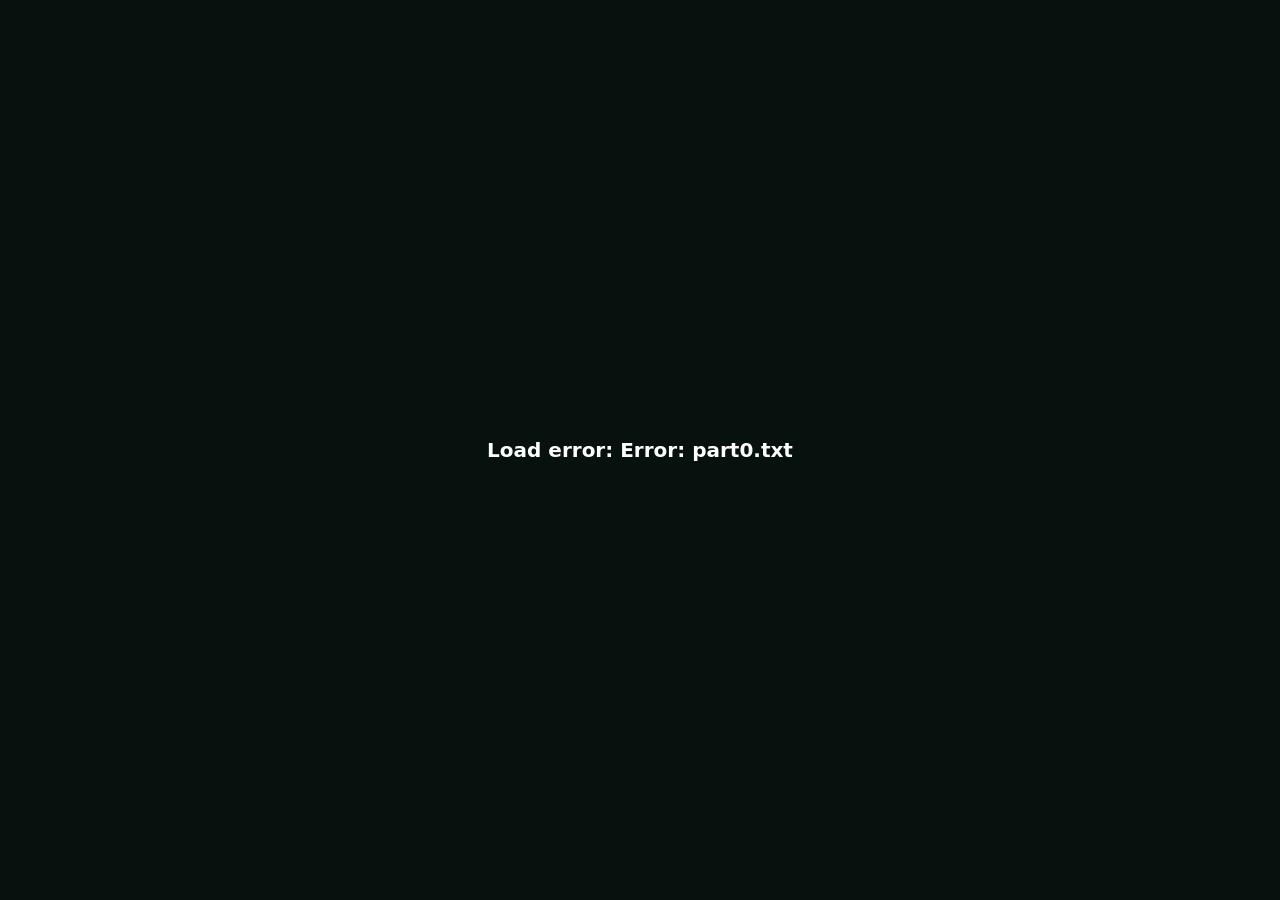
==== rally3d10/index.html @ ef85b9af "Add Rally 3D 10-track game loader" ====
<!doctype html><html><head><meta charset="utf-8"><meta name="viewport" content="width=device-width,initial-scale=1,maximum-scale=1,user-scalable=no"><title>Rally 3D</title><style>html,body{margin:0;background:#07110d;color:white;font-family:system-ui;height:100%}body{display:grid;place-items:center}.m{font-size:20px;font-weight:800}</style></head><body><div class="m">Loading Rally 3D…</div><script>(async()=>{try{const files=['part0.txt','part1.txt','part2.txt','part3.txt','part4.txt'];const a=await Promise.all(files.map(x=>fetch(x,{cache:'no-store'}).then(r=>{if(!r.ok)throw new Error(x);return r.text()})));const b=atob(a.join(''));const u=Uint8Array.from(b,c=>c.charCodeAt(0));const html=new TextDecoder().decode(u);document.open();document.write(html);document.close()}catch(e){document.body.innerHTML='<div class="m">Load error: '+e+'</div>'}})();</script></body></html>
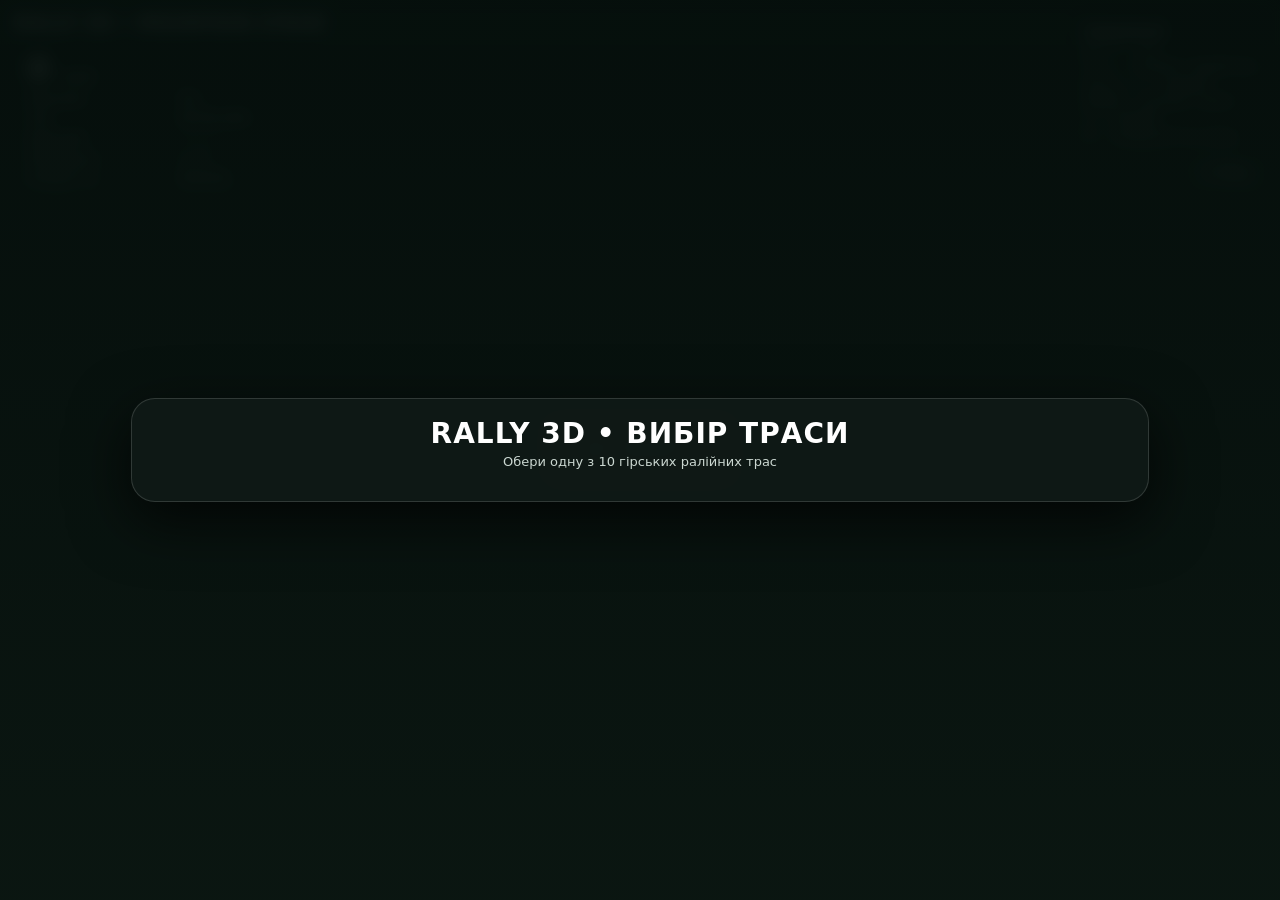
==== commit 4000c629: "Fix Rally 3D loader so module game starts reliably" ====
--- a/rally3d10/index.html
+++ b/rally3d10/index.html
@@ -1 +1 @@
-<!doctype html><html><head><meta charset="utf-8"><meta name="viewport" content="width=device-width,initial-scale=1,maximum-scale=1,user-scalable=no"><title>Rally 3D</title><style>html,body{margin:0;background:#07110d;color:white;font-family:system-ui;height:100%}body{display:grid;place-items:center}.m{font-size:20px;font-weight:800}</style></head><body><div class="m">Loading Rally 3D…</div><script>(async()=>{try{const files=['part0.txt','part1.txt','part2.txt','part3.txt','part4.txt'];const a=await Promise.all(files.map(x=>fetch(x,{cache:'no-store'}).then(r=>{if(!r.ok)throw new Error(x);return r.text()})));const b=atob(a.join(''));const u=Uint8Array.from(b,c=>c.charCodeAt(0));const html=new TextDecoder().decode(u);document.open();document.write(html);document.close()}catch(e){document.body.innerHTML='<div class="m">Load error: '+e+'</div>'}})();</script></body></html>+<!doctype html><html><head><meta charset="utf-8"><meta name="viewport" content="width=device-width,initial-scale=1,maximum-scale=1,user-scalable=no"><title>Rally 3D</title><style>html,body{margin:0;background:#07110d;color:white;font-family:system-ui;height:100%;overflow:hidden}body{display:grid;place-items:center}.m{font-size:20px;font-weight:800;text-align:center;padding:24px}.s{display:block;margin-top:8px;font-size:13px;font-weight:500;opacity:.75}</style></head><body><div class="m">Loading Rally 3D…<span class="s">Завантаження гри</span></div><script>(async()=>{try{const sourceUrl=location.href;sessionStorage.setItem('rallySourceUrl',sourceUrl);const files=['part0.txt','part1.txt','part2.txt','part3.txt','part4.txt'];const a=await Promise.all(files.map(x=>fetch(x,{cache:'no-store'}).then(r=>{if(!r.ok)throw new Error('Не завантажено '+x);return r.text()})));const b=atob(a.join(''));const u=Uint8Array.from(b,c=>c.charCodeAt(0));let html=new TextDecoder().decode(u);html=html.replaceAll('new URL(window.location.href)',"new URL(sessionStorage.getItem('rallySourceUrl')||window.location.href)");const blob=new Blob([html],{type:'text/html'});const blobUrl=URL.createObjectURL(blob);location.replace(blobUrl)}catch(e){document.body.innerHTML='<div class="m">Load error: '+String(e)+'</div>'}})();</script></body></html>
